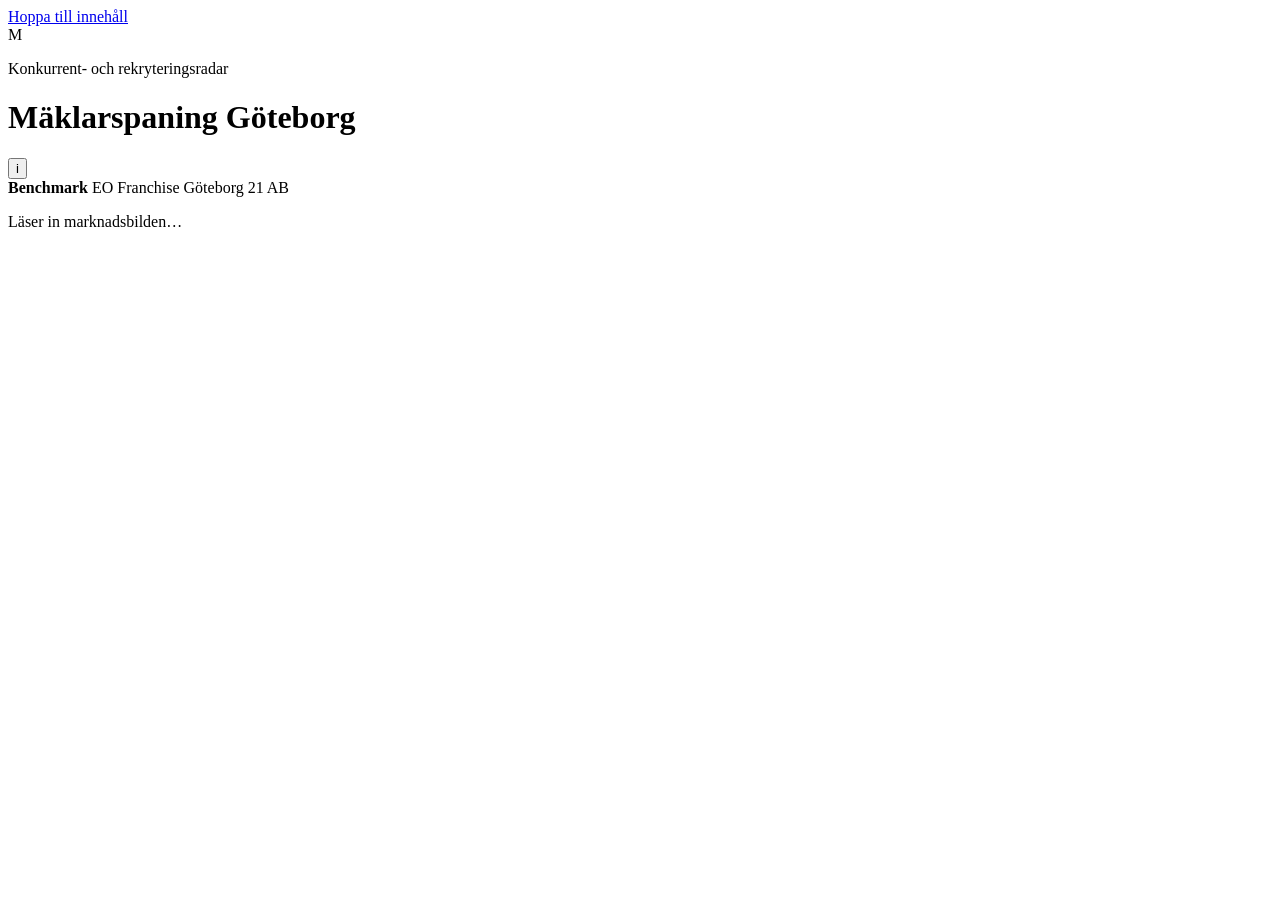
==== index.html @ c4b0d59c "Lägg till appskal" ====
<!doctype html>
<html lang="sv">
<head>
  <meta charset="utf-8">
  <meta name="viewport" content="width=device-width, initial-scale=1, viewport-fit=cover">
  <meta name="theme-color" content="#0b1724">
  <meta name="description" content="Professionell bolags- och rekryteringsspaning för mäklarfirmor i Göteborg, med EO Franchise Göteborg 21 AB som benchmark.">
  <meta name="apple-mobile-web-app-capable" content="yes">
  <meta name="apple-mobile-web-app-status-bar-style" content="black-translucent">
  <meta name="apple-mobile-web-app-title" content="Mäklarspaning">
  <link rel="manifest" href="manifest.webmanifest">
  <link rel="icon" href="favicon.svg" type="image/svg+xml">
  <link rel="apple-touch-icon" href="icons/icon.svg">
  <link rel="stylesheet" href="styles.css">
  <title>Mäklarspaning Göteborg</title>
</head>
<body>
  <a class="skip-link" href="#main">Hoppa till innehåll</a>
  <div id="offlineBanner" class="offline-banner" hidden>Offline-läge – sparad data visas.</div>

  <header class="topbar">
    <div class="brand-lockup">
      <div class="brand-mark" aria-hidden="true">M</div>
      <div>
        <p class="eyebrow">Konkurrent- och rekryteringsradar</p>
        <h1>Mäklarspaning <span>Göteborg</span></h1>
      </div>
    </div>
    <div class="top-actions">
      <button id="installButton" class="button button-accent" hidden>Installera app</button>
      <button id="openMethod" class="icon-button" aria-label="Datakvalitet och metod" title="Datakvalitet och metod">i</button>
    </div>
  </header>

  <div class="app-shell">
    <aside class="sidebar" aria-label="Huvudnavigation">
      <nav id="desktopNav" class="nav-list"></nav>
      <div class="sidebar-note">
        <span class="status-dot"></span>
        <div>
          <strong>Benchmark</strong>
          <span>EO Franchise Göteborg 21 AB</span>
        </div>
      </div>
    </aside>

    <main id="main" class="main-content" tabindex="-1">
      <div id="appLoading" class="loading-state">
        <div class="loader"></div>
        <p>Läser in marknadsbilden…</p>
      </div>
      <div id="appError" class="error-state" hidden></div>
      <div id="viewRoot" hidden></div>
    </main>
  </div>

  <nav id="mobileNav" class="mobile-nav" aria-label="Huvudnavigation"></nav>

  <div id="compareDock" class="compare-dock" hidden>
    <div>
      <strong id="compareCount">0 bolag valda</strong>
      <span>Jämför mot EO Göteborg 21</span>
    </div>
    <div class="compare-dock-actions">
      <button id="clearCompare" class="button button-ghost">Rensa</button>
      <button id="openCompare" class="button button-accent">Jämför</button>
    </div>
  </div>

  <dialog id="detailDialog" class="dialog">
    <button class="dialog-close" data-close-dialog aria-label="Stäng">×</button>
    <div id="detailDialogContent"></div>
  </dialog>

  <dialog id="methodDialog" class="dialog dialog-wide">
    <button class="dialog-close" data-close-dialog aria-label="Stäng">×</button>
    <div id="methodDialogContent"></div>
  </dialog>

  <div id="toast" class="toast" role="status" aria-live="polite"></div>

  <noscript>Appen kräver JavaScript för filtrering, jämförelser och lokal rekryteringspipeline.</noscript>
  <script src="app.js" defer></script>
</body>
</html>
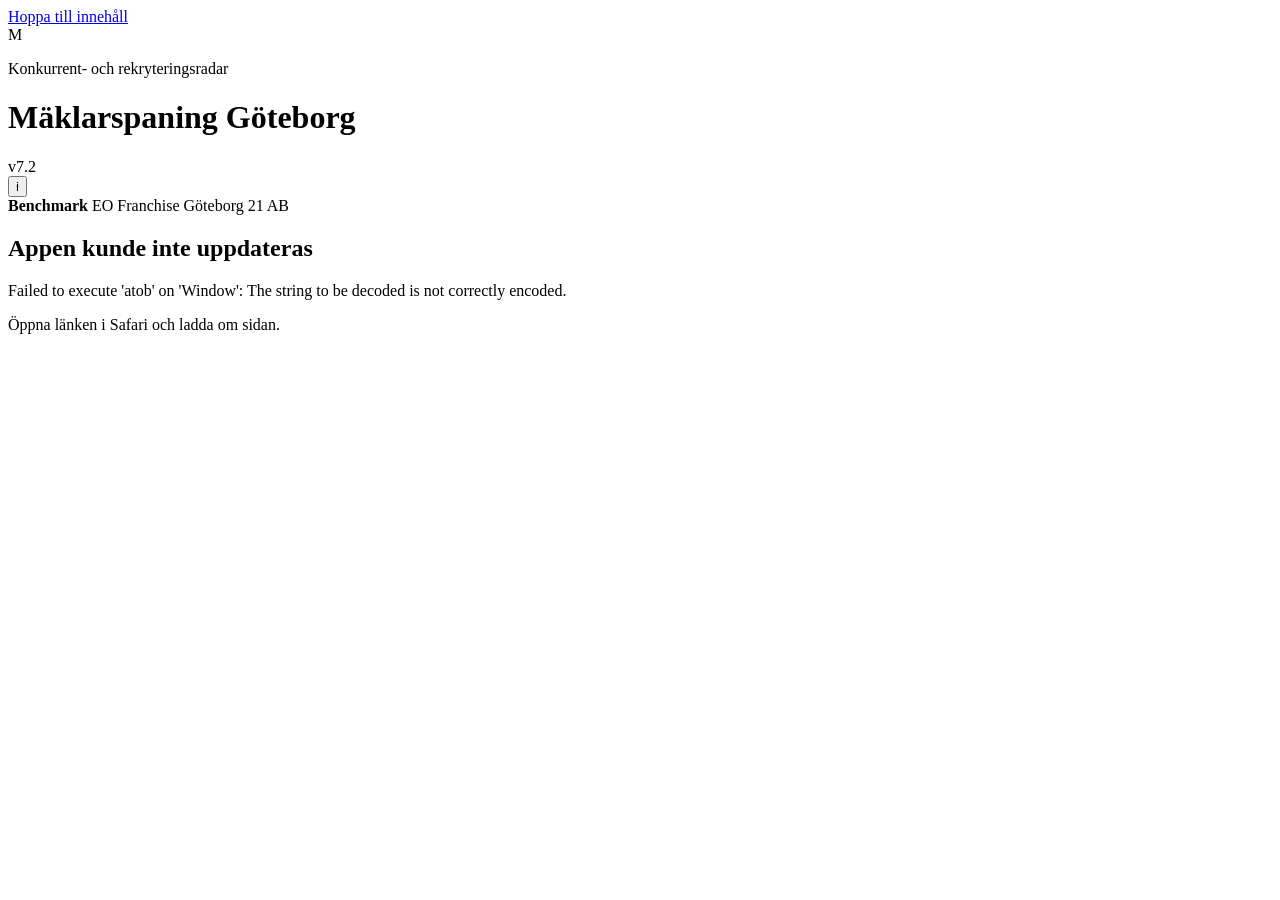
==== commit a50146bb: "Publicera version 7.2 direkt och rensa gammal cache" ====
--- a/index.html
+++ b/index.html
@@ -2,7 +2,11 @@
 <html lang="sv">
 <head>
   <meta charset="utf-8">
+  <meta http-equiv="Cache-Control" content="no-cache, no-store, must-revalidate">
+  <meta http-equiv="Pragma" content="no-cache">
+  <meta http-equiv="Expires" content="0">
   <meta name="viewport" content="width=device-width, initial-scale=1, viewport-fit=cover">
+  <meta name="app-version" content="7.2">
   <meta name="theme-color" content="#0b1724">
   <meta name="description" content="Professionell bolags- och rekryteringsspaning för mäklarfirmor i Göteborg, med EO Franchise Göteborg 21 AB som benchmark.">
   <meta name="apple-mobile-web-app-capable" content="yes">
@@ -10,8 +14,7 @@
   <meta name="apple-mobile-web-app-title" content="Mäklarspaning">
   <link rel="manifest" href="manifest.webmanifest">
   <link rel="icon" href="favicon.svg" type="image/svg+xml">
-  <link rel="apple-touch-icon" href="icons/icon.svg">
-  <link rel="stylesheet" href="styles.css">
+  <link rel="apple-touch-icon" href="icons/icon-192.png">
   <title>Mäklarspaning Göteborg</title>
 </head>
 <body>
@@ -23,7 +26,7 @@
       <div class="brand-mark" aria-hidden="true">M</div>
       <div>
         <p class="eyebrow">Konkurrent- och rekryteringsradar</p>
-        <h1>Mäklarspaning <span>Göteborg</span></h1>
+        <div class="title-line"><h1>Mäklarspaning <span>Göteborg</span></h1><span class="version-badge">v7.2</span></div>
       </div>
     </div>
     <div class="top-actions">
@@ -80,6 +83,57 @@
   <div id="toast" class="toast" role="status" aria-live="polite"></div>
 
   <noscript>Appen kräver JavaScript för filtrering, jämförelser och lokal rekryteringspipeline.</noscript>
-  <script src="app.js" defer></script>
+  <script>
+  (async () => {
+    const BUILD = '7.2-direct-20260724-2120';
+    const fetchJoined = async (paths) => {
+      const parts = await Promise.all(paths.map(async (path) => {
+        const response = await fetch(`${path}?v=${BUILD}`, { cache: 'no-store' });
+        if (!response.ok) throw new Error(`${path}: ${response.status}`);
+        return (await response.text()).replace(/\s+/g, '');
+      }));
+      return parts.join('');
+    };
+    const decodeGzip = async (paths) => {
+      const b64 = await fetchJoined(Array.isArray(paths) ? paths : [paths]);
+      const binary = atob(b64);
+      const bytes = new Uint8Array(binary.length);
+      for (let i = 0; i < binary.length; i++) bytes[i] = binary.charCodeAt(i);
+      if (!('DecompressionStream' in window)) throw new Error('Webbläsaren saknar stöd för uppdateringsmotorn. Öppna i senaste Safari.');
+      const stream = new Blob([bytes]).stream().pipeThrough(new DecompressionStream('gzip'));
+      return new Response(stream).text();
+    };
+    try {
+      if ('serviceWorker' in navigator) {
+        const regs = await navigator.serviceWorker.getRegistrations();
+        await Promise.all(regs.map(reg => reg.unregister()));
+      }
+      if ('caches' in window) {
+        const keys = await caches.keys();
+        await Promise.all(keys.map(key => caches.delete(key)));
+      }
+      const appParts = Array.from({ length: 8 }, (_, index) => `v72/app.direct.js.gz.b64.s${index + 1}`);
+      const dataParts = Array.from({ length: 5 }, (_, index) => `v72/app-data.json.gz.b64.s${index + 1}`);
+      const [css, dataText, appCode] = await Promise.all([
+        decodeGzip('v72/styles.css.gz.b64'),
+        decodeGzip(dataParts),
+        decodeGzip(appParts)
+      ]);
+      const style = document.createElement('style');
+      style.textContent = css;
+      document.head.appendChild(style);
+      window.__APP_DATA__ = JSON.parse(dataText);
+      (0, eval)(appCode + '\n//# sourceURL=maklarspaning-v7.2.js');
+    } catch (error) {
+      console.error(error);
+      document.querySelector('#appLoading')?.setAttribute('hidden', '');
+      const box = document.querySelector('#appError');
+      if (box) {
+        box.hidden = false;
+        box.innerHTML = `<h2>Appen kunde inte uppdateras</h2><p>${String(error.message || error)}</p><p>Öppna länken i Safari och ladda om sidan.</p>`;
+      }
+    }
+  })();
+  </script>
 </body>
 </html>
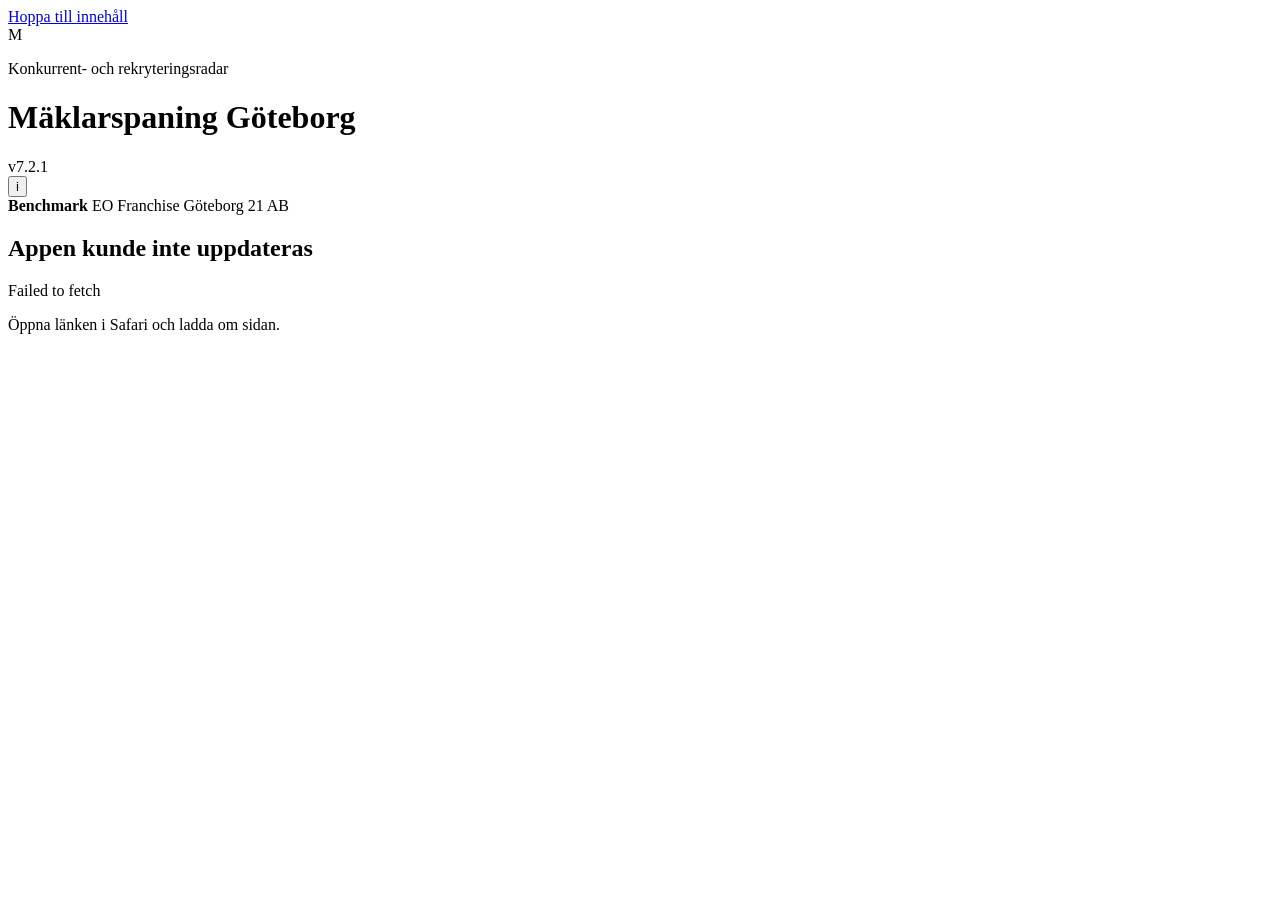
==== commit 6a43f2d5: "Rätta Safari-laddaren och publicera v7.2.1" ====
--- a/index.html
+++ b/index.html
@@ -6,7 +6,7 @@
   <meta http-equiv="Pragma" content="no-cache">
   <meta http-equiv="Expires" content="0">
   <meta name="viewport" content="width=device-width, initial-scale=1, viewport-fit=cover">
-  <meta name="app-version" content="7.2">
+  <meta name="app-version" content="7.2.1">
   <meta name="theme-color" content="#0b1724">
   <meta name="description" content="Professionell bolags- och rekryteringsspaning för mäklarfirmor i Göteborg, med EO Franchise Göteborg 21 AB som benchmark.">
   <meta name="apple-mobile-web-app-capable" content="yes">
@@ -26,7 +26,7 @@
       <div class="brand-mark" aria-hidden="true">M</div>
       <div>
         <p class="eyebrow">Konkurrent- och rekryteringsradar</p>
-        <div class="title-line"><h1>Mäklarspaning <span>Göteborg</span></h1><span class="version-badge">v7.2</span></div>
+        <div class="title-line"><h1>Mäklarspaning <span>Göteborg</span></h1><span class="version-badge">v7.2.1</span></div>
       </div>
     </div>
     <div class="top-actions">
@@ -85,7 +85,7 @@
   <noscript>Appen kräver JavaScript för filtrering, jämförelser och lokal rekryteringspipeline.</noscript>
   <script>
   (async () => {
-    const BUILD = '7.2-direct-20260724-2120';
+    const BUILD = '7.2.1-direct-20260724-2205';
     const fetchJoined = async (paths) => {
       const parts = await Promise.all(paths.map(async (path) => {
         const response = await fetch(`${path}?v=${BUILD}`, { cache: 'no-store' });
@@ -94,11 +94,29 @@
       }));
       return parts.join('');
     };
+    const base64Bytes = (input) => {
+      const alphabet = 'ABCDEFGHIJKLMNOPQRSTUVWXYZabcdefghijklmnopqrstuvwxyz0123456789+/';
+      const clean = String(input).replace(/[^A-Za-z0-9+/=]/g, '');
+      const output = [];
+      let buffer = 0;
+      let bits = 0;
+      for (const char of clean) {
+        if (char === '=') break;
+        const value = alphabet.indexOf(char);
+        if (value < 0) continue;
+        buffer = (buffer << 6) | value;
+        bits += 6;
+        if (bits >= 8) {
+          bits -= 8;
+          output.push((buffer >> bits) & 255);
+        }
+      }
+      return new Uint8Array(output);
+    };
     const decodeGzip = async (paths) => {
       const b64 = await fetchJoined(Array.isArray(paths) ? paths : [paths]);
-      const binary = atob(b64);
-      const bytes = new Uint8Array(binary.length);
-      for (let i = 0; i < binary.length; i++) bytes[i] = binary.charCodeAt(i);
+      const bytes = base64Bytes(b64);
+      if (!bytes.length) throw new Error('Den hämtade appfilen var tom.');
       if (!('DecompressionStream' in window)) throw new Error('Webbläsaren saknar stöd för uppdateringsmotorn. Öppna i senaste Safari.');
       const stream = new Blob([bytes]).stream().pipeThrough(new DecompressionStream('gzip'));
       return new Response(stream).text();
@@ -123,7 +141,7 @@
       style.textContent = css;
       document.head.appendChild(style);
       window.__APP_DATA__ = JSON.parse(dataText);
-      (0, eval)(appCode + '\n//# sourceURL=maklarspaning-v7.2.js');
+      (0, eval)(appCode + '\n//# sourceURL=maklarspaning-v7.2.1.js');
     } catch (error) {
       console.error(error);
       document.querySelector('#appLoading')?.setAttribute('hidden', '');
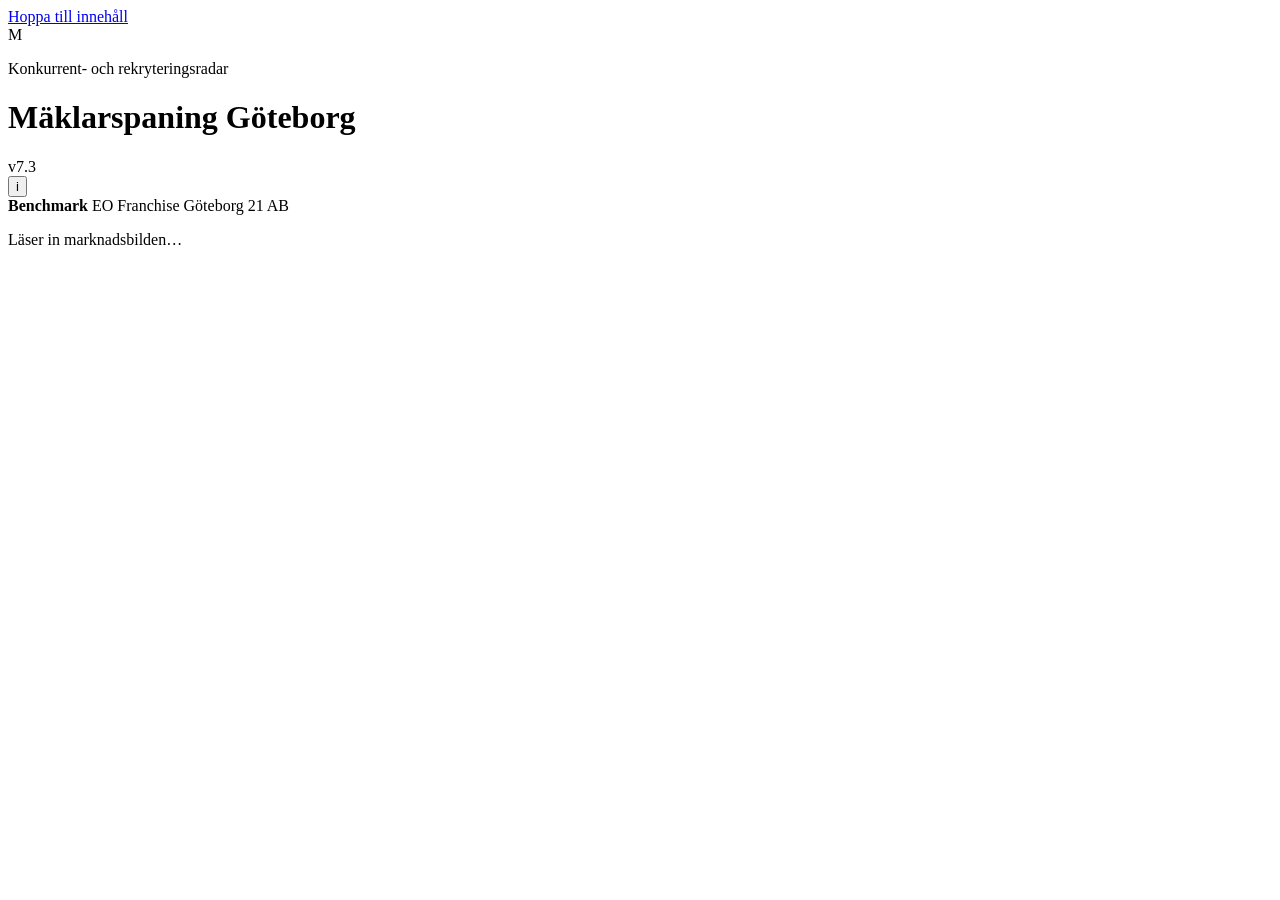
==== commit 04d4d464: "Byt till vanliga webbfiler i version 7.3" ====
--- a/index.html
+++ b/index.html
@@ -2,19 +2,17 @@
 <html lang="sv">
 <head>
   <meta charset="utf-8">
-  <meta http-equiv="Cache-Control" content="no-cache, no-store, must-revalidate">
-  <meta http-equiv="Pragma" content="no-cache">
-  <meta http-equiv="Expires" content="0">
   <meta name="viewport" content="width=device-width, initial-scale=1, viewport-fit=cover">
-  <meta name="app-version" content="7.2.1">
+  <meta name="app-version" content="7.3">
   <meta name="theme-color" content="#0b1724">
   <meta name="description" content="Professionell bolags- och rekryteringsspaning för mäklarfirmor i Göteborg, med EO Franchise Göteborg 21 AB som benchmark.">
   <meta name="apple-mobile-web-app-capable" content="yes">
   <meta name="apple-mobile-web-app-status-bar-style" content="black-translucent">
   <meta name="apple-mobile-web-app-title" content="Mäklarspaning">
-  <link rel="manifest" href="manifest.webmanifest">
+  <link rel="manifest" href="manifest.webmanifest?v=7.3">
   <link rel="icon" href="favicon.svg" type="image/svg+xml">
   <link rel="apple-touch-icon" href="icons/icon-192.png">
+  <link rel="stylesheet" href="styles.css?v=7.3">
   <title>Mäklarspaning Göteborg</title>
 </head>
 <body>
@@ -26,7 +24,7 @@
       <div class="brand-mark" aria-hidden="true">M</div>
       <div>
         <p class="eyebrow">Konkurrent- och rekryteringsradar</p>
-        <div class="title-line"><h1>Mäklarspaning <span>Göteborg</span></h1><span class="version-badge">v7.2.1</span></div>
+        <div class="title-line"><h1>Mäklarspaning <span>Göteborg</span></h1><span class="version-badge">v7.3</span></div>
       </div>
     </div>
     <div class="top-actions">
@@ -83,75 +81,6 @@
   <div id="toast" class="toast" role="status" aria-live="polite"></div>
 
   <noscript>Appen kräver JavaScript för filtrering, jämförelser och lokal rekryteringspipeline.</noscript>
-  <script>
-  (async () => {
-    const BUILD = '7.2.1-direct-20260724-2205';
-    const fetchJoined = async (paths) => {
-      const parts = await Promise.all(paths.map(async (path) => {
-        const response = await fetch(`${path}?v=${BUILD}`, { cache: 'no-store' });
-        if (!response.ok) throw new Error(`${path}: ${response.status}`);
-        return (await response.text()).replace(/\s+/g, '');
-      }));
-      return parts.join('');
-    };
-    const base64Bytes = (input) => {
-      const alphabet = 'ABCDEFGHIJKLMNOPQRSTUVWXYZabcdefghijklmnopqrstuvwxyz0123456789+/';
-      const clean = String(input).replace(/[^A-Za-z0-9+/=]/g, '');
-      const output = [];
-      let buffer = 0;
-      let bits = 0;
-      for (const char of clean) {
-        if (char === '=') break;
-        const value = alphabet.indexOf(char);
-        if (value < 0) continue;
-        buffer = (buffer << 6) | value;
-        bits += 6;
-        if (bits >= 8) {
-          bits -= 8;
-          output.push((buffer >> bits) & 255);
-        }
-      }
-      return new Uint8Array(output);
-    };
-    const decodeGzip = async (paths) => {
-      const b64 = await fetchJoined(Array.isArray(paths) ? paths : [paths]);
-      const bytes = base64Bytes(b64);
-      if (!bytes.length) throw new Error('Den hämtade appfilen var tom.');
-      if (!('DecompressionStream' in window)) throw new Error('Webbläsaren saknar stöd för uppdateringsmotorn. Öppna i senaste Safari.');
-      const stream = new Blob([bytes]).stream().pipeThrough(new DecompressionStream('gzip'));
-      return new Response(stream).text();
-    };
-    try {
-      if ('serviceWorker' in navigator) {
-        const regs = await navigator.serviceWorker.getRegistrations();
-        await Promise.all(regs.map(reg => reg.unregister()));
-      }
-      if ('caches' in window) {
-        const keys = await caches.keys();
-        await Promise.all(keys.map(key => caches.delete(key)));
-      }
-      const appParts = Array.from({ length: 8 }, (_, index) => `v72/app.direct.js.gz.b64.s${index + 1}`);
-      const dataParts = Array.from({ length: 5 }, (_, index) => `v72/app-data.json.gz.b64.s${index + 1}`);
-      const [css, dataText, appCode] = await Promise.all([
-        decodeGzip('v72/styles.css.gz.b64'),
-        decodeGzip(dataParts),
-        decodeGzip(appParts)
-      ]);
-      const style = document.createElement('style');
-      style.textContent = css;
-      document.head.appendChild(style);
-      window.__APP_DATA__ = JSON.parse(dataText);
-      (0, eval)(appCode + '\n//# sourceURL=maklarspaning-v7.2.1.js');
-    } catch (error) {
-      console.error(error);
-      document.querySelector('#appLoading')?.setAttribute('hidden', '');
-      const box = document.querySelector('#appError');
-      if (box) {
-        box.hidden = false;
-        box.innerHTML = `<h2>Appen kunde inte uppdateras</h2><p>${String(error.message || error)}</p><p>Öppna länken i Safari och ladda om sidan.</p>`;
-      }
-    }
-  })();
-  </script>
+  <script src="app.js?v=7.3" defer></script>
 </body>
 </html>
